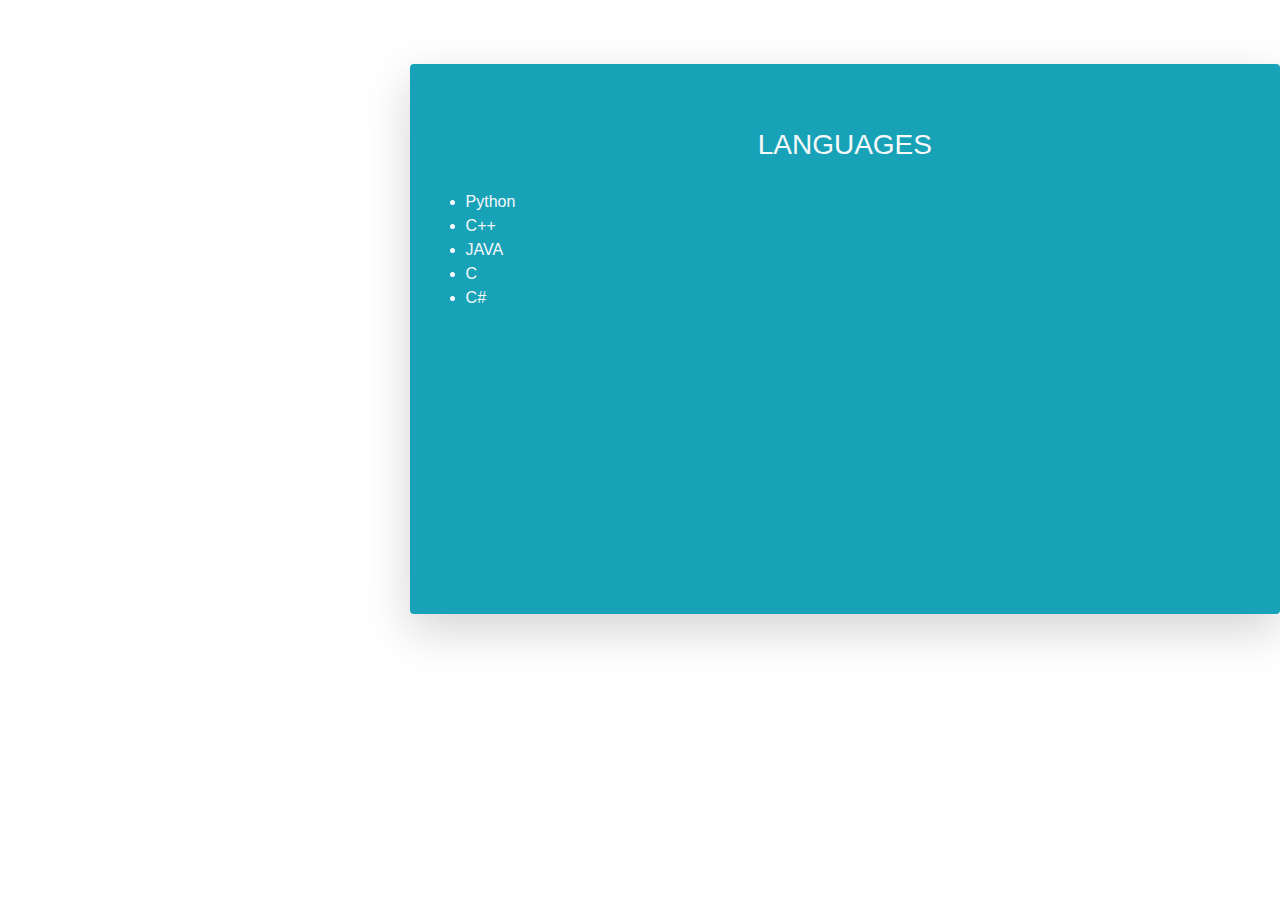
==== language.html @ 8f695d20 "Learnovate Task" ====
<!DOCTYPE html>
<html lang="en">
<head>
    <meta charset="UTF-8">
    <meta http-equiv="X-UA-Compatible" content="IE=edge">
    <meta name="viewport" content="width=device-width, initial-scale=1.0">
    <link rel="stylesheet" href="./assets/css/style.css">
    <link rel="stylesheet" href="./assets/bootstrap/css/bootstrap.css">
    <link rel="stylesheet" href="./assets/bootstrap/css/bootstrap.min.css">
    <title>Document</title>
</head>
<body>
    <div class="card mb-3 shadow-lg p-3 mb-5 bg-info rounded border-0 text-light" style="max-width: 1000px; height: 550px;">
          <h3 class="card-title mt-5">LANGUAGES</h3>
          <div class="center mt-3">
          <ul>
              <li>Python</li>
              <li>C++</li>
              <li>JAVA</li>
              <li>C</li>
              <li>C#</li>
          </ul>
          </div>
      </div>
</body>
</html>
---- assets/css/style.css ----
.video {
    float: left;
width: 200;
height: 500;
text-align: center;
}

.video iframe{
    padding-top: 20px;
    margin: 10px;
}
.video div{
    margin: -10;
}
.adjust img{
    height: 170px;
    width: 300px;
    padding: 5px;
    border: black solid;
    border-width: 5px;
    margin: 5px;
}
.align{
    text-align: center;
}
.container{
    margin: 10%;
}
.background{
    background: url('../GIF/bg.jpg');
    background-size: cover;
}
.card{
    text-align: center;
    margin-top: 5%;
    margin-left: 32%;
}
.center{
    text-align: justify;
}
.custom{
    background-color: teal;
}
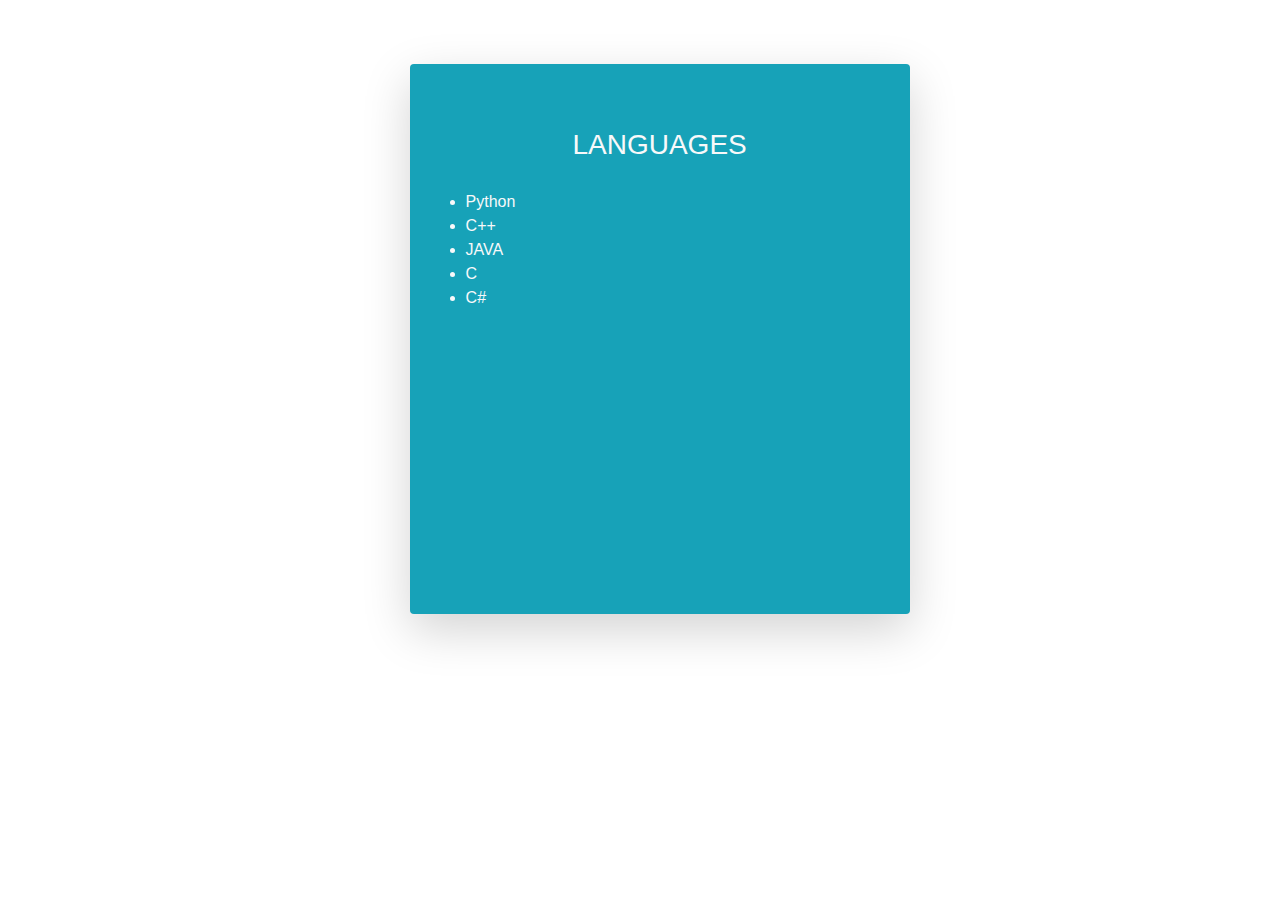
==== commit 348196d8: "updated" ====
--- a/language.html
+++ b/language.html
@@ -10,7 +10,7 @@
     <title>Document</title>
 </head>
 <body>
-    <div class="card mb-3 shadow-lg p-3 mb-5 bg-info rounded border-0 text-light" style="max-width: 1000px; height: 550px;">
+    <div class="card mb-3 shadow-lg p-3 mb-5 bg-info rounded border-0 text-light" style="max-width: 500px; height: 550px;">
           <h3 class="card-title mt-5">LANGUAGES</h3>
           <div class="center mt-3">
           <ul>
